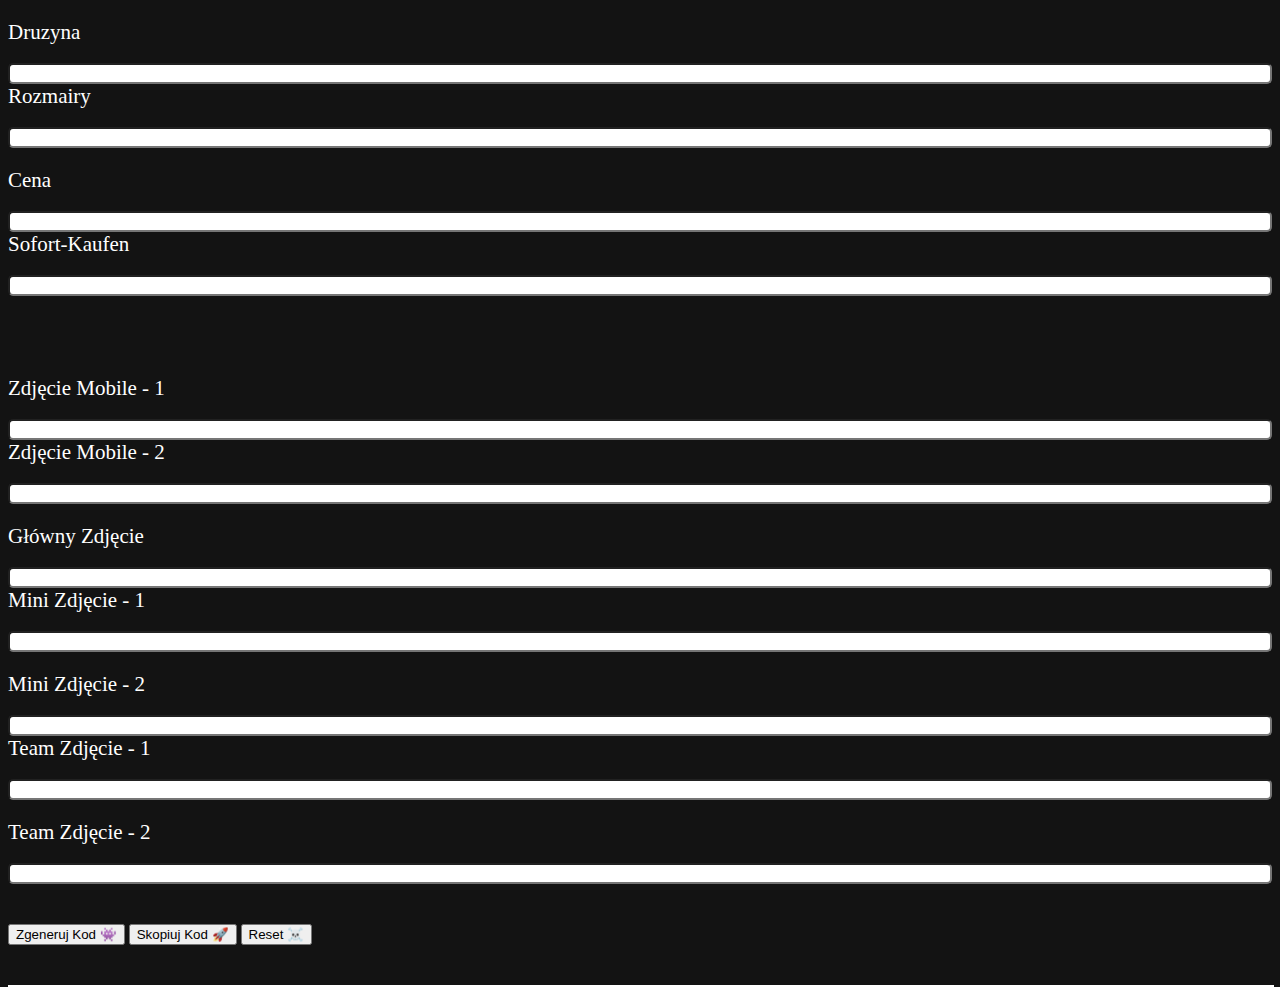
==== kurzarm.html @ be81aa00 "first commit" ====
<!DOCTYPE html>
<html lang="en">
<head>
  <meta charset="UTF-8">
  <meta http-equiv="X-UA-Compatible" content="IE=edge">
  <meta name="viewport" content="width=device-width, initial-scale=1.0">
    <link href="https://cdn.jsdelivr.net/npm/bootstrap@5.1.3/dist/css/bootstrap.min.css" rel="stylesheet"
      integrity="sha384-1BmE4kWBq78iYhFldvKuhfTAU6auU8tT94WrHftjDbrCEXSU1oBoqyl2QvZ6jIW3" crossorigin="anonymous">
    <link rel="stylesheet" href="kurzarm.css">
  <title>Kurzarm</title>
</head>
<body>
  <div class="container">
    <div class="row" style="margin-top: 20px;">
      <div class="col-5">
        <div style="display: flex;flex-direction: column;">
          <label for="team">Druzyna</label><br>
          <input id="team" type="text" autocomplete="off">
        </div>
      </div>

      <div class="col-2"></div>

      <div class="col-5">
        <div style="display: flex;flex-direction: column;">
          <label for="sizes">Rozmairy</label><br>
          <input id="sizes" type="text" autocomplete="off">
        </div>
      </div>

    </div>


    <div class="row" style="margin-top: 20px;">
      <div class="col-5">
        <div style="display: flex;flex-direction: column;">
          <label for="input1">Cena</label><br>
          <input id="input1" type="text">
        </div>
      </div>

      <div class="col-2"></div>

      <div class="col-5">
        <div style="display: flex;flex-direction: column;">
          <label for="input1">Sofort-Kaufen</label><br>
          <input id="input1" type="text">
        </div>
      </div>

    </div>
  </div>

    <div class="container">
      <div class="row" style="margin-top: 80px;">
        <div class="col-5">
          <div style="display: flex;flex-direction: column;">
            <label for="input1">Zdjęcie Mobile - 1</label><br>
            <input id="input1" type="text">
          </div>
        </div>

        <div class="col-2"></div>

        <div class="col-5">
          <div style="display: flex;flex-direction: column;">
            <label for="input1">Zdjęcie Mobile - 2</label><br>
            <input id="input1" type="text">
          </div>
        </div>

      </div>


      <div class="row" style="margin-top: 20px;">
        <div class="col-5">
          <div style="display: flex;flex-direction: column;">
            <label for="input1">Główny Zdjęcie</label><br>
            <input id="input1" type="text">
          </div>
        </div>

        <div class="col-2"></div>

        <div class="col-5">
          <div style="display: flex;flex-direction: column;">
            <label for="input1">Mini Zdjęcie - 1</label><br>
            <input id="input1" type="text">
          </div>
        </div>

      </div>

      <div class="row" style="margin-top: 20px;">
        <div class="col-5">
          <div style="display: flex;flex-direction: column;">
            <label for="input1">Mini Zdjęcie - 2</label><br>
            <input id="input1" type="text">
          </div>
        </div>

        <div class="col-2"></div>

        <div class="col-5">
          <div style="display: flex;flex-direction: column;">
            <label for="input1">Team Zdjęcie - 1</label><br>
            <input id="input1" type="text">
          </div>
        </div>

      </div>

      <div class="row" style="margin-top: 20px;">
        <div class="col-5">
          <div style="display: flex;flex-direction: column;">
            <label for="input1">Team Zdjęcie - 2</label><br>
            <input id="input1" type="text">
          </div>
        </div>



      </div>

      <div class="row" style="margin-top: 40px;">
        <div class="col-12">
          <div class="d-flex justify-content-between">
            <button type="button" class="btn btn-warning btn-lg generateCodebtn">Zgeneruj Kod 👾</button>
            <button type="button" class="btn btn-success btn-lg copyCode">Skopiuj Kod 🚀</button>
            <button type="button" class="btn btn-danger btn-lg reset">Reset ☠️</button>
          </div>
        </div>
      </div>

      <div class="row" style="margin-top: 40px;">
        <div class="col-12 code" style="color:white">
        </div>
      </div>
    </div>

    <script src="kurzarm.js"></script>
</body>
</html>
---- kurzarm.css ----
html, body{
  background-color: #131313;
  height: 100vh;
}

label{
  color: white;
  font-size: 21px;
}

input{
  border-radius: 5px;
}

div{
  width: 100%;
}

.code{
  border:1px solid white;

}
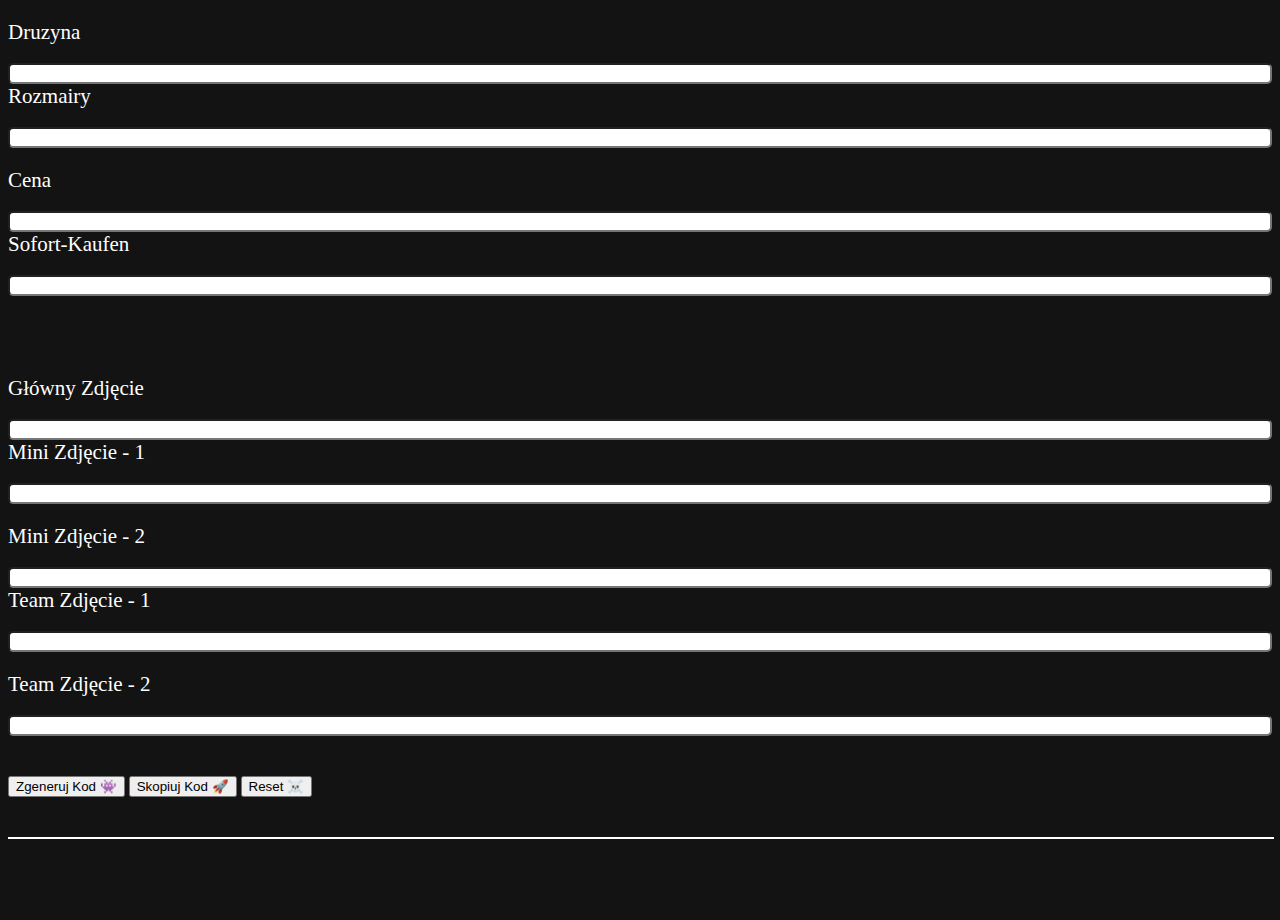
==== commit ffbc8008: "changed inputs" ====
--- a/kurzarm.html
+++ b/kurzarm.html
@@ -55,26 +55,6 @@
       <div class="row" style="margin-top: 80px;">
         <div class="col-5">
           <div style="display: flex;flex-direction: column;">
-            <label for="input1">Zdjęcie Mobile - 1</label><br>
-            <input id="input1" type="text">
-          </div>
-        </div>
-
-        <div class="col-2"></div>
-
-        <div class="col-5">
-          <div style="display: flex;flex-direction: column;">
-            <label for="input1">Zdjęcie Mobile - 2</label><br>
-            <input id="input1" type="text">
-          </div>
-        </div>
-
-      </div>
-
-
-      <div class="row" style="margin-top: 20px;">
-        <div class="col-5">
-          <div style="display: flex;flex-direction: column;">
             <label for="input1">Główny Zdjęcie</label><br>
             <input id="input1" type="text">
           </div>
@@ -90,6 +70,7 @@
         </div>
 
       </div>
+
 
       <div class="row" style="margin-top: 20px;">
         <div class="col-5">
@@ -109,6 +90,7 @@
         </div>
 
       </div>
+
 
       <div class="row" style="margin-top: 20px;">
         <div class="col-5">
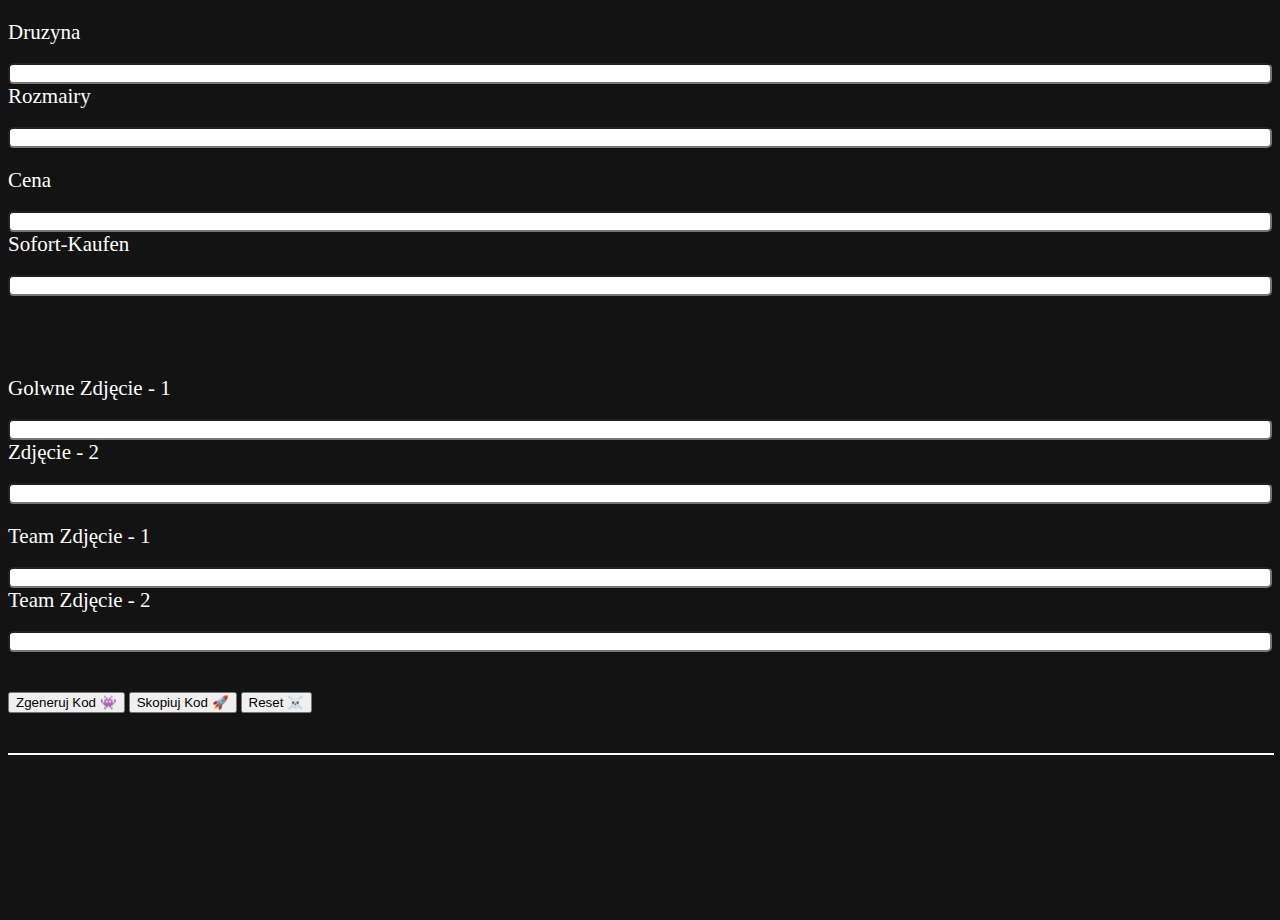
==== commit fb640c47: "checked everything works on kurzarm" ====
--- a/kurzarm.html
+++ b/kurzarm.html
@@ -34,8 +34,8 @@
     <div class="row" style="margin-top: 20px;">
       <div class="col-5">
         <div style="display: flex;flex-direction: column;">
-          <label for="input1">Cena</label><br>
-          <input id="input1" type="text">
+          <label for="price">Cena</label><br>
+          <input id="price" type="text" autocomplete="off">
         </div>
       </div>
 
@@ -43,8 +43,8 @@
 
       <div class="col-5">
         <div style="display: flex;flex-direction: column;">
-          <label for="input1">Sofort-Kaufen</label><br>
-          <input id="input1" type="text">
+          <label for="buy">Sofort-Kaufen</label><br>
+          <input id="buy" type="text" autocomplete="off">
         </div>
       </div>
 
@@ -55,8 +55,8 @@
       <div class="row" style="margin-top: 80px;">
         <div class="col-5">
           <div style="display: flex;flex-direction: column;">
-            <label for="input1">Główny Zdjęcie</label><br>
-            <input id="input1" type="text">
+            <label for="mainpic">Golwne Zdjęcie - 1</label><br>
+            <input id="mainpic" type="text" autocomplete="off">
           </div>
         </div>
 
@@ -64,8 +64,8 @@
 
         <div class="col-5">
           <div style="display: flex;flex-direction: column;">
-            <label for="input1">Mini Zdjęcie - 1</label><br>
-            <input id="input1" type="text">
+            <label for="secondpic">Zdjęcie - 2</label><br>
+            <input id="secondpic" type="text" autocomplete="off">
           </div>
         </div>
 
@@ -75,8 +75,8 @@
       <div class="row" style="margin-top: 20px;">
         <div class="col-5">
           <div style="display: flex;flex-direction: column;">
-            <label for="input1">Mini Zdjęcie - 2</label><br>
-            <input id="input1" type="text">
+            <label for="teamone">Team Zdjęcie - 1</label><br>
+            <input id="teamone" type="text" autocomplete="off">
           </div>
         </div>
 
@@ -84,25 +84,15 @@
 
         <div class="col-5">
           <div style="display: flex;flex-direction: column;">
-            <label for="input1">Team Zdjęcie - 1</label><br>
-            <input id="input1" type="text">
+            <label for="teamtwo">Team Zdjęcie - 2</label><br>
+            <input id="teamtwo" type="text" autocomplete="off">
           </div>
         </div>
 
       </div>
 
 
-      <div class="row" style="margin-top: 20px;">
-        <div class="col-5">
-          <div style="display: flex;flex-direction: column;">
-            <label for="input1">Team Zdjęcie - 2</label><br>
-            <input id="input1" type="text">
-          </div>
-        </div>
 
-
-
-      </div>
 
       <div class="row" style="margin-top: 40px;">
         <div class="col-12">
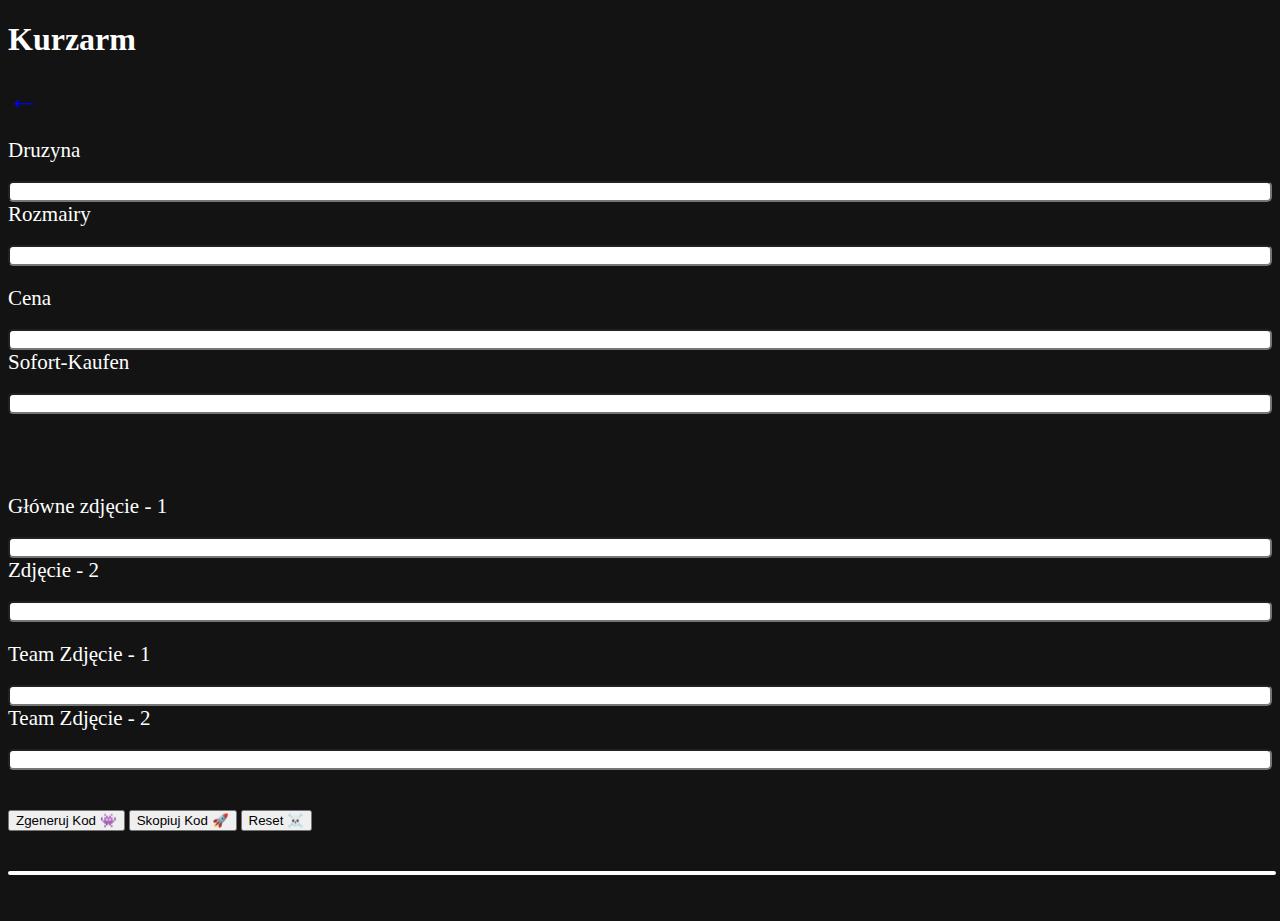
==== commit f8b3b984: "Minor changes" ====
--- a/kurzarm.html
+++ b/kurzarm.html
@@ -6,12 +6,14 @@
   <meta name="viewport" content="width=device-width, initial-scale=1.0">
     <link href="https://cdn.jsdelivr.net/npm/bootstrap@5.1.3/dist/css/bootstrap.min.css" rel="stylesheet"
       integrity="sha384-1BmE4kWBq78iYhFldvKuhfTAU6auU8tT94WrHftjDbrCEXSU1oBoqyl2QvZ6jIW3" crossorigin="anonymous">
-    <link rel="stylesheet" href="kurzarm.css">
+    <link rel="stylesheet" href="input.css">
   <title>Kurzarm</title>
 </head>
 <body>
   <div class="container">
     <div class="row" style="margin-top: 20px;">
+      <h1 style="color: white;" class="mb-2">Kurzarm</h1>
+      <h1 style="color: white;" class="mb-5"><a href="index.html">&#8592;</a></h1>
       <div class="col-5">
         <div style="display: flex;flex-direction: column;">
           <label for="team">Druzyna</label><br>
@@ -55,7 +57,7 @@
       <div class="row" style="margin-top: 80px;">
         <div class="col-5">
           <div style="display: flex;flex-direction: column;">
-            <label for="mainpic">Golwne Zdjęcie - 1</label><br>
+            <label for="mainpic">Główne zdjęcie - 1</label><br>
             <input id="mainpic" type="text" autocomplete="off">
           </div>
         </div>
--- a/input.css
+++ b/input.css
@@ -0,0 +1,26 @@
+html, body{
+  background-color: #131313;
+  height: 100vh;
+}
+
+label{
+  color: white;
+  font-size: 21px;
+}
+
+input{
+  border-radius: 5px;
+}
+
+div{
+  width: 100%;
+}
+
+a{
+  text-decoration: none;
+}
+
+.code{
+  border:2px solid white;
+  border-radius: 10px;
+}
